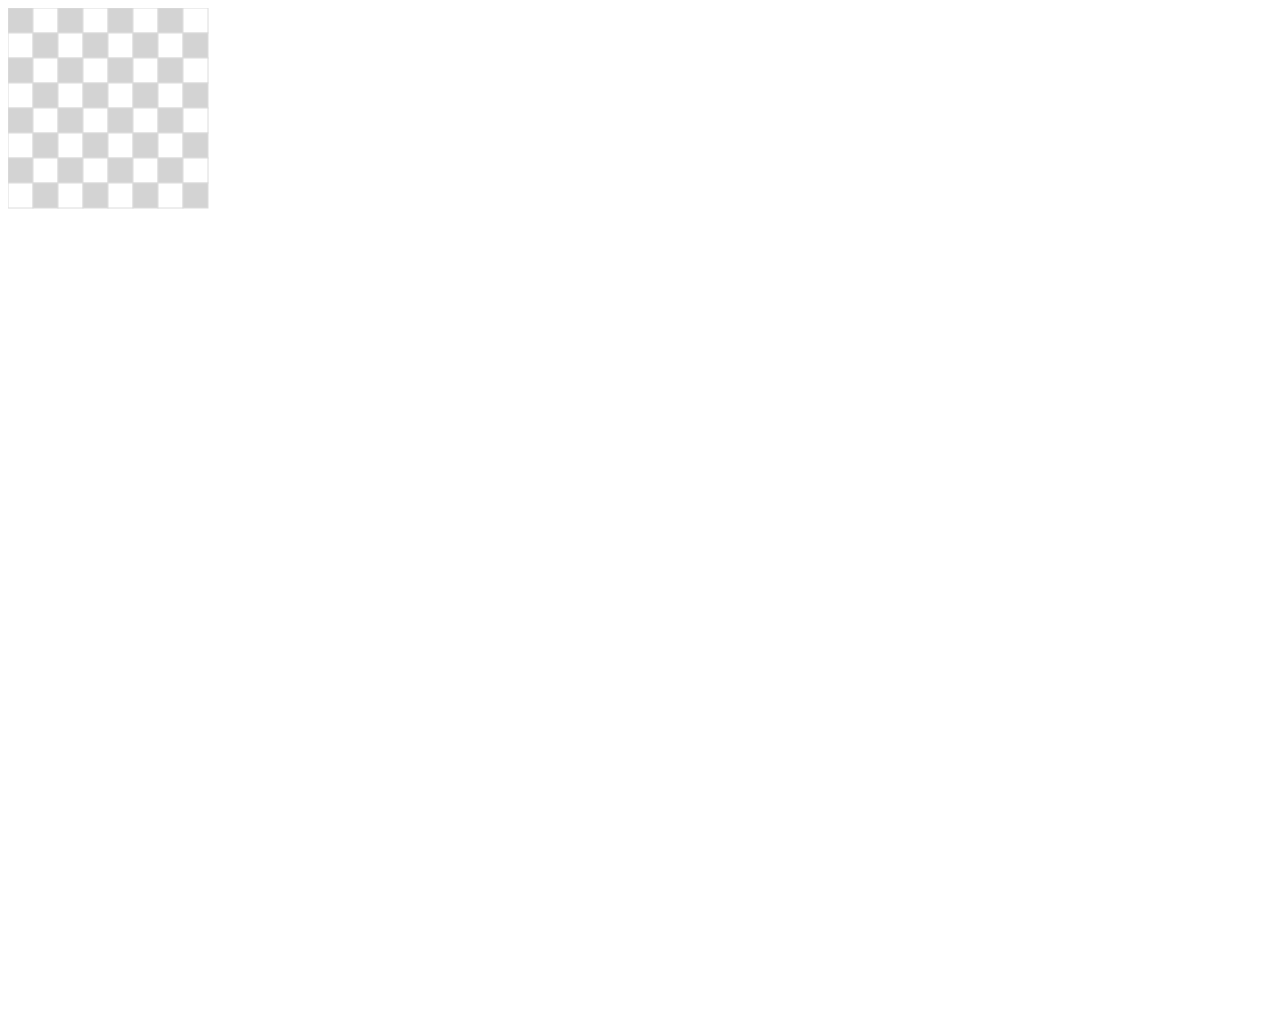
==== Games/Minesweeper/public/index.html @ 01cb9ff7 "Reorganized files" ====
<!DOCTYPE html>
<html>
<body>
  <canvas id="minesweeper_canvas" width="1000" height="1000">
  </canvas>

  <script>
  const MAX_X = 8
  const MAX_Y = 8
  const SQUARE_SIZE = 25
  
  document.addEventListener('contextmenu', e => e.preventDefault())
  var canvas = document.getElementById('minesweeper_canvas')

  function get_context(canvas) {
    var ctx = null
    if (canvas.getContext) {
      ctx = canvas.getContext('2d')
    }

    return ctx
  }

  function draw(ctx) {
    var gray = true
    for (y = 0; y < MAX_X * SQUARE_SIZE; y += SQUARE_SIZE) {
      gray = !gray
      for (x = 0; x < MAX_X * SQUARE_SIZE; x += SQUARE_SIZE) {
        ctx.strokeStyle = 'gainsboro'
        if (gray) {
            ctx.fillStyle = 'white'
        } else {
            ctx.fillStyle = 'lightgray'
        }
        gray = !gray
        ctx.fillRect(x, y, SQUARE_SIZE, SQUARE_SIZE)
        ctx.strokeRect(x, y, SQUARE_SIZE, SQUARE_SIZE)
      }
    }
  }

  function color(ctx, x, y) {
    if (x >= 0 && x < MAX_X * SQUARE_SIZE && y >= 0 && y < MAX_X * SQUARE_SIZE) {
      ctx.fillStyle = 'black'
      ctx.fillRect(x, y, SQUARE_SIZE, SQUARE_SIZE)
    }
  }
 
  console.log("Minesweeper")
  const ctx = get_context(canvas)

  canvas.addEventListener('mousedown', e=> {
     console.log("mouse down: X: " + e.offsetX + " Y: " + e.offsetY + " button: " + e.button)
  })

  draw(ctx)

  </script>
</body>
</html>
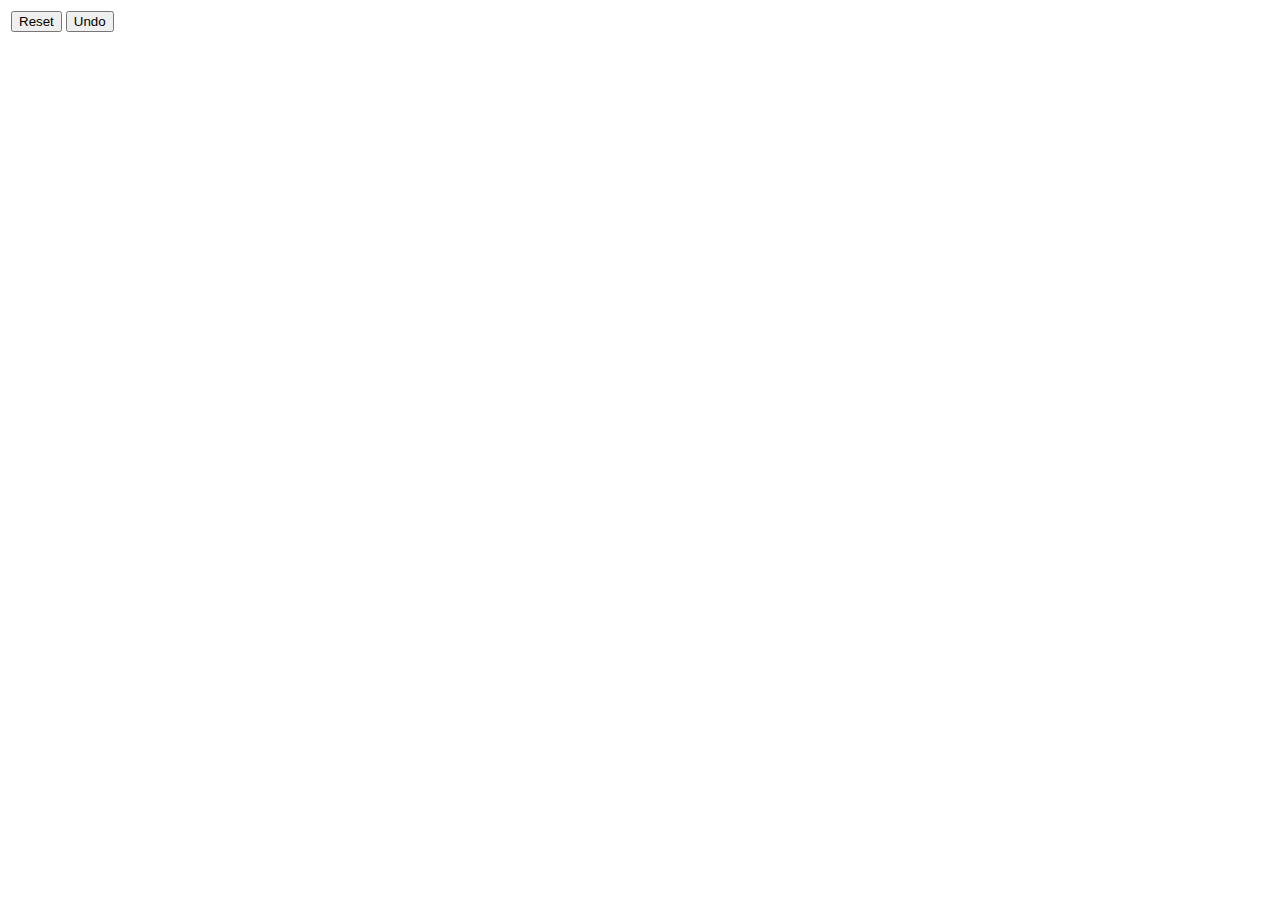
==== commit e6fa484a: "HTML cleanup and comment headers" ====
--- a/Games/Minesweeper/public/index.html
+++ b/Games/Minesweeper/public/index.html
@@ -1,60 +1,31 @@
 <!DOCTYPE html>
 <html>
-<body>
-  <canvas id="minesweeper_canvas" width="1000" height="1000">
-  </canvas>
-
-  <script>
-  const MAX_X = 8
-  const MAX_Y = 8
-  const SQUARE_SIZE = 25
-  
-  document.addEventListener('contextmenu', e => e.preventDefault())
-  var canvas = document.getElementById('minesweeper_canvas')
-
-  function get_context(canvas) {
-    var ctx = null
-    if (canvas.getContext) {
-      ctx = canvas.getContext('2d')
-    }
-
-    return ctx
-  }
-
-  function draw(ctx) {
-    var gray = true
-    for (y = 0; y < MAX_X * SQUARE_SIZE; y += SQUARE_SIZE) {
-      gray = !gray
-      for (x = 0; x < MAX_X * SQUARE_SIZE; x += SQUARE_SIZE) {
-        ctx.strokeStyle = 'gainsboro'
-        if (gray) {
-            ctx.fillStyle = 'white'
-        } else {
-            ctx.fillStyle = 'lightgray'
-        }
-        gray = !gray
-        ctx.fillRect(x, y, SQUARE_SIZE, SQUARE_SIZE)
-        ctx.strokeRect(x, y, SQUARE_SIZE, SQUARE_SIZE)
-      }
-    }
-  }
-
-  function color(ctx, x, y) {
-    if (x >= 0 && x < MAX_X * SQUARE_SIZE && y >= 0 && y < MAX_X * SQUARE_SIZE) {
-      ctx.fillStyle = 'black'
-      ctx.fillRect(x, y, SQUARE_SIZE, SQUARE_SIZE)
-    }
-  }
- 
-  console.log("Minesweeper")
-  const ctx = get_context(canvas)
-
-  canvas.addEventListener('mousedown', e=> {
-     console.log("mouse down: X: " + e.offsetX + " Y: " + e.offsetY + " button: " + e.button)
-  })
-
-  draw(ctx)
-
-  </script>
-</body>
+  <head>
+    <link rel="stylesheet" href="minesweeper.css">
+    <link rel="icon" type="image/jpeg" href="assets/favicon.jpg">
+    <title>Minesweeper</title>
+  </head>
+  <body>
+    <table>
+      <tr>
+        <td>
+          <button type="button" id="reset_button">Reset</button>
+          <button type="button" id="undo_button">Undo</button>
+          <br>
+          <!--
+          <label>x:</label>
+          <input type="number" id="max_x" min="10" max="100" value="10" size="1" name="max_x">
+          <label>y:</label>
+          <input type="number" id="max_y" min="10" max="100" value="10" size="1" name="max_y">
+          <label>mines:</label>
+          <input type="number" id="mines" min="1" max="100" value="10" size="1" name="mines">
+          -->
+        </td>
+      </tr>
+      <tr>
+      <td><canvas id="minesweeper_canvas"> </canvas></td>
+      </tr>
+    </table>
+    <script src="minesweeper.js"></script> 
+  </body>
 </html>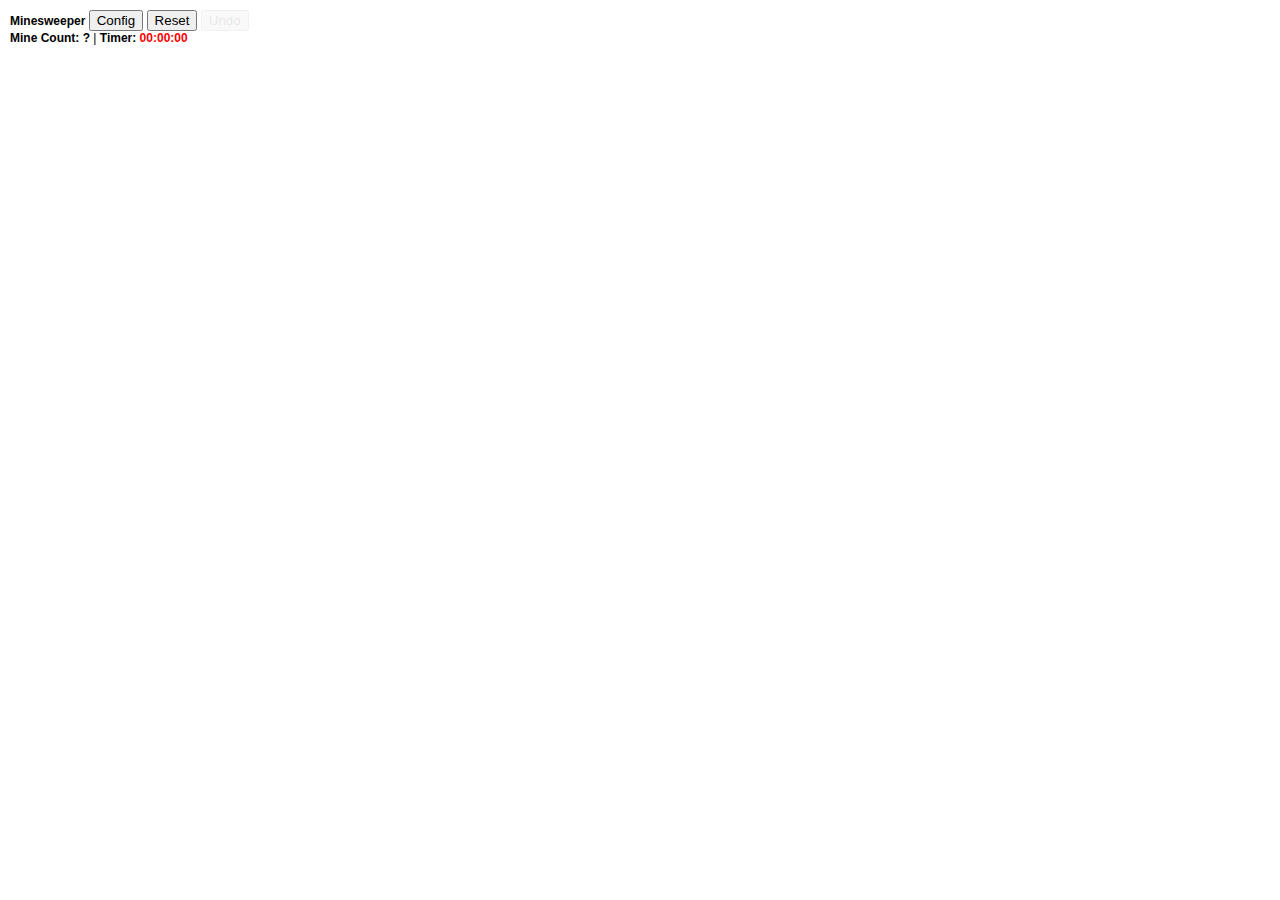
==== commit 97803723: "Added Config Window, Code Cleanup, Difficulty" ====
--- a/Games/Minesweeper/public/index.html
+++ b/Games/Minesweeper/public/index.html
@@ -6,20 +6,39 @@
     <title>Minesweeper</title>
   </head>
   <body>
+    <div id="config_window" class="config_window">
+      <div class="config_window_content">  
+        <label id="close_button" class="close_button">&times;</label>
+        <p style="text-align: center;"><b>&#x1F4A3; Minesweeper Game Configuration</b></p>
+        <label><b>rows </b></label>
+        <input type="number" id="max_x" min="10" max="100" value="10" size="1" name="max_x">
+        <label><b>columns </b></label>
+        <input type="number" id="max_y" min="10" max="100" value="10" size="1" name="max_y">
+        <label><b> # mines </b></label>
+        <input type="number" id="mines" min="1" max="100" value="10" size="1" name="mines">
+
+        <p><b>Difficulty Level</b></p>
+        <input type="radio" id="beginner" name="difficulty_radio" value="0">
+        <label for="beginner">Beginner</label><br>
+        <input type="radio" id="moderate" name="difficulty_radio" value="1">
+        <label for="moderate">Moderate</label><br>  
+        <input type="radio" id="expert" name="difficulty_radio" value="2">
+        <label for="expert">Expert</label><br><br>
+      </div>
+    </div>
     <table>
       <tr>
         <td>
+          <b>Minesweeper</b>
+          <button type="button" id="config_button">Config</button>
           <button type="button" id="reset_button">Reset</button>
-          <button type="button" id="undo_button">Undo</button>
+          <button type="button" id="undo_button" disabled>Undo</button>
           <br>
-          <!--
-          <label>x:</label>
-          <input type="number" id="max_x" min="10" max="100" value="10" size="1" name="max_x">
-          <label>y:</label>
-          <input type="number" id="max_y" min="10" max="100" value="10" size="1" name="max_y">
-          <label>mines:</label>
-          <input type="number" id="mines" min="1" max="100" value="10" size="1" name="mines">
-          -->
+          <label><b>Mine Count:</b></label>
+          <b><label id="mine_count"></label></b> |
+          <b><label> Timer: </label></b>
+          <b><label id="game_time" style="color:red;">-</label></b>
+          <br>
         </td>
       </tr>
       <tr>
--- a/Games/Minesweeper/public/minesweeper.css
+++ b/Games/Minesweeper/public/minesweeper.css
@@ -0,0 +1,47 @@
+table, th, td, tr {
+    border: 1px solid white;
+    border-collapse: collapse;
+  }
+
+body {
+  font-family: Arial, Helvetica, sans-serif;
+  font-size: 12px;
+}
+
+.config_window {
+  display: none;
+  position: fixed;
+  z-index: 1;
+  left: 0;
+  top: 0;
+  width: 100%;
+  height: 100%;
+  overflow: auto;
+  background-color: black;
+  background-color: rgba(0,0,0,0.75);
+}
+
+.config_window_content {
+  background-color: white;
+  margin: 15% auto;
+  padding: 20px;
+  border: 1px solid black;
+  width: 400px;
+}
+
+.close_button {
+  color: gray;
+  float: right;
+  font-size: 30px;
+}
+
+.close_button:hover,
+.close_button:focus {
+  color: lightgray;
+  text-decoration: none;
+  cursor: pointer;
+}
+
+button:disabled {
+  opacity: 0.3;
+}